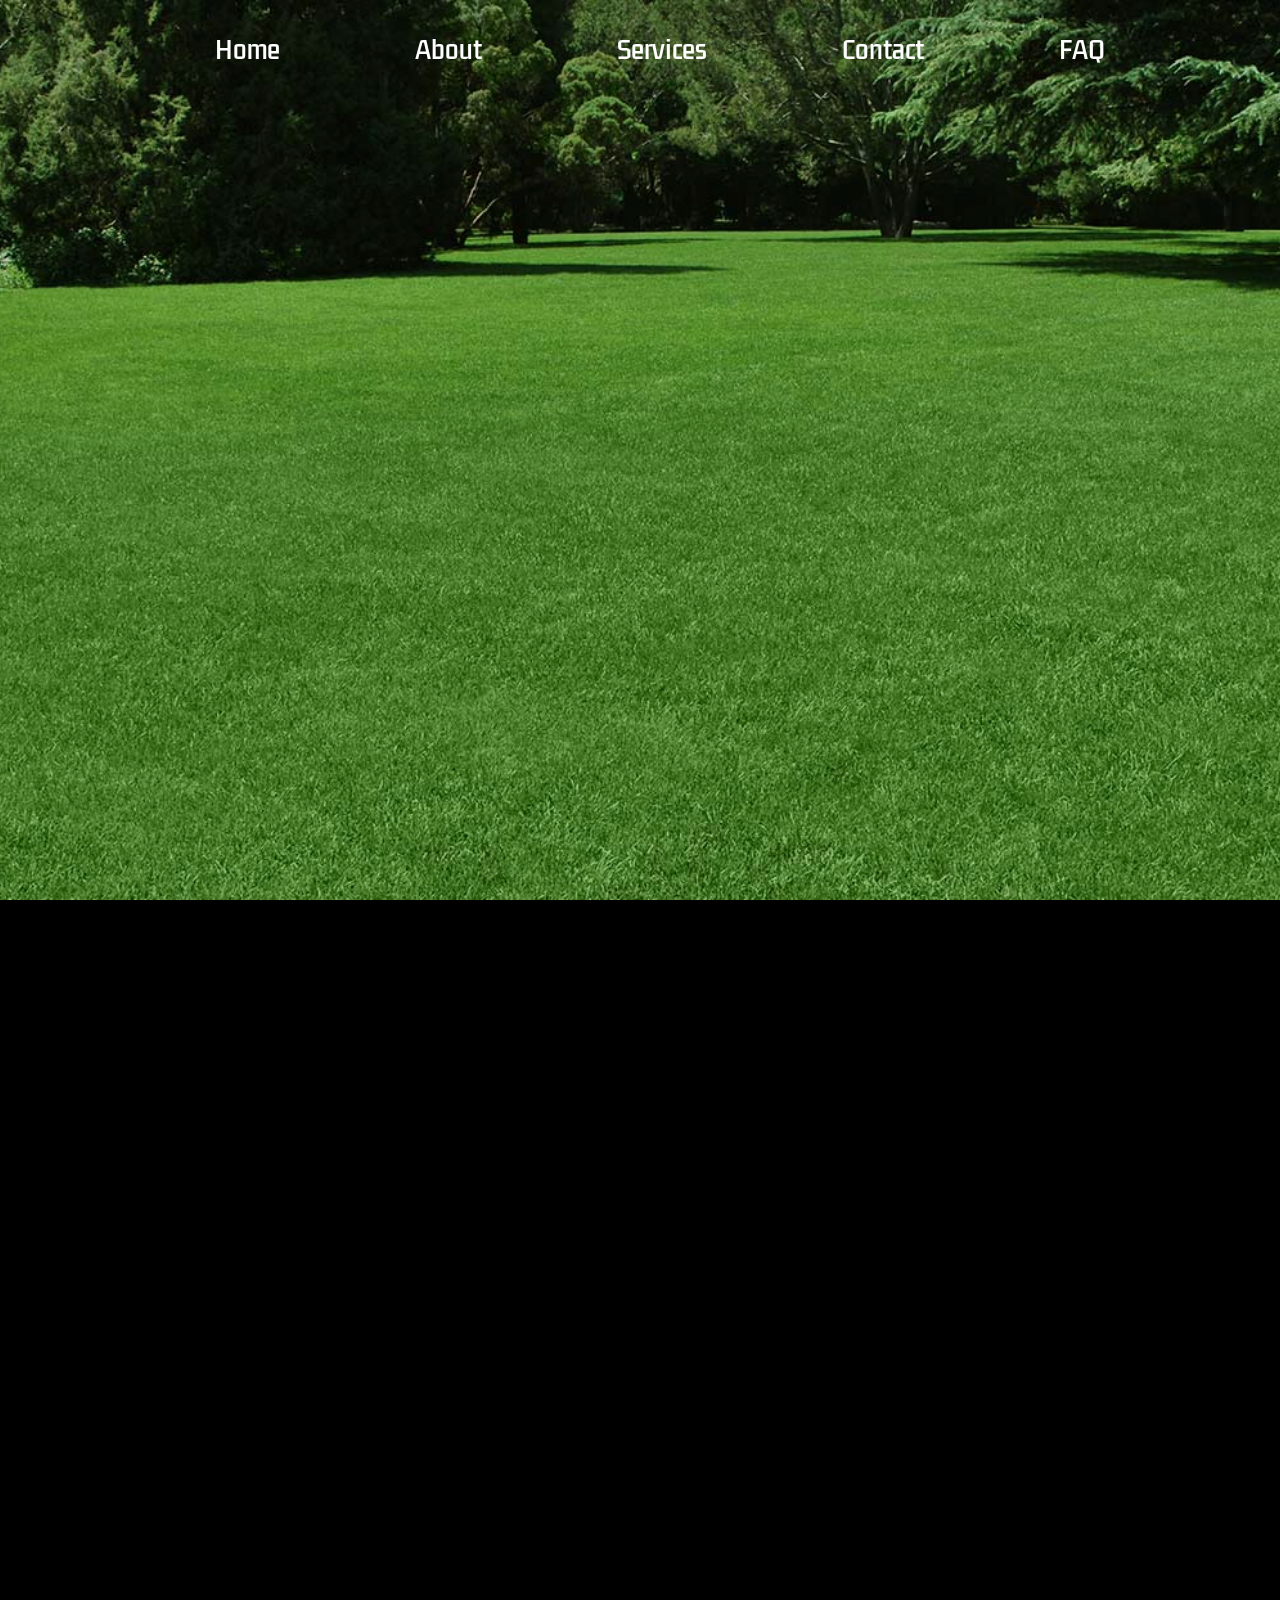
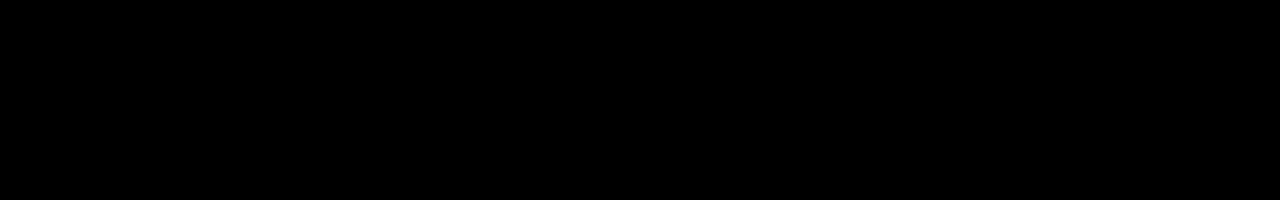
==== index.html @ 0451ad49 "I have added the base of everything." ====
<!DOCTYPE html>
<html lang="en">
<head>
    <meta charset="UTF-8">
    <meta name="viewport" content="width=device-width, initial-scale=1.0">
    <title>Blowey For Joey</title>
    <link rel="stylesheet" href="style.css">
    <link rel="preconnect" href="https://fonts.googleapis.com">
<link rel="preconnect" href="https://fonts.gstatic.com" crossorigin>
<link href="https://fonts.googleapis.com/css2?family=Kdam+Thmor+Pro&display=swap" rel="stylesheet">    
</head>
<body>
<div class="imageIndexContainerOne"></div>
<div class="pageOne">
<header>
    <ul>
        <li><a href="">Home</a></li>
        <li><a href="">About</a></li>
        <li><a href="">Services</a></li>
        <li><a href="">Contact</a></li>
        <li><a href="">FAQ</a></li>
    </ul>
</header>
    
<div class="sellerTextOne">
    
</div>

</div>
<div class="imageContainerTwo">

</div>


    <script src="script.js"></script>
</body>
</html>
---- style.css ----
*{
    margin: 0;
    font-size: 18px;
    box-sizing: border-box;
    font-family: "Kdam Thmor Pro", sans-serif;
    font-weight: 400;
    font-style: normal;
}
body{
    background-color: black;
}
header{
    max-width: 1200px;
    width: 1200px;
    margin: 0 auto;
    position: fixed;
    top: 0;
    left: 50%;
    transform: translate(-50%, 0%);
    background-color: transparent;
    height: 100px;
}
header > ul {
    display: flex;
    justify-content: space-evenly;
    align-items: center;
    height: 100%;
}
header ul li{
    list-style-type: none;
}
header ul li a{
    font-size: 1.35rem;
    color: white;
    text-decoration: none;
}
li:hover{
    scale: 1.03;
}
li a:hover{
    color: rgb(231, 231, 231);
    transform: scale(1.2);
}
.imageIndexContainerOne{
    height: 100vh;
    background-image: url(images/One.jpg);
    background-position: center;
    background-size: cover;
    background-attachment: fixed;
    filter: opacity(80%);
}
.imageContainerTwo{
    height: 100vh;
    width: 100%;
}

/* THIS NEXT PART IS FOR TH */
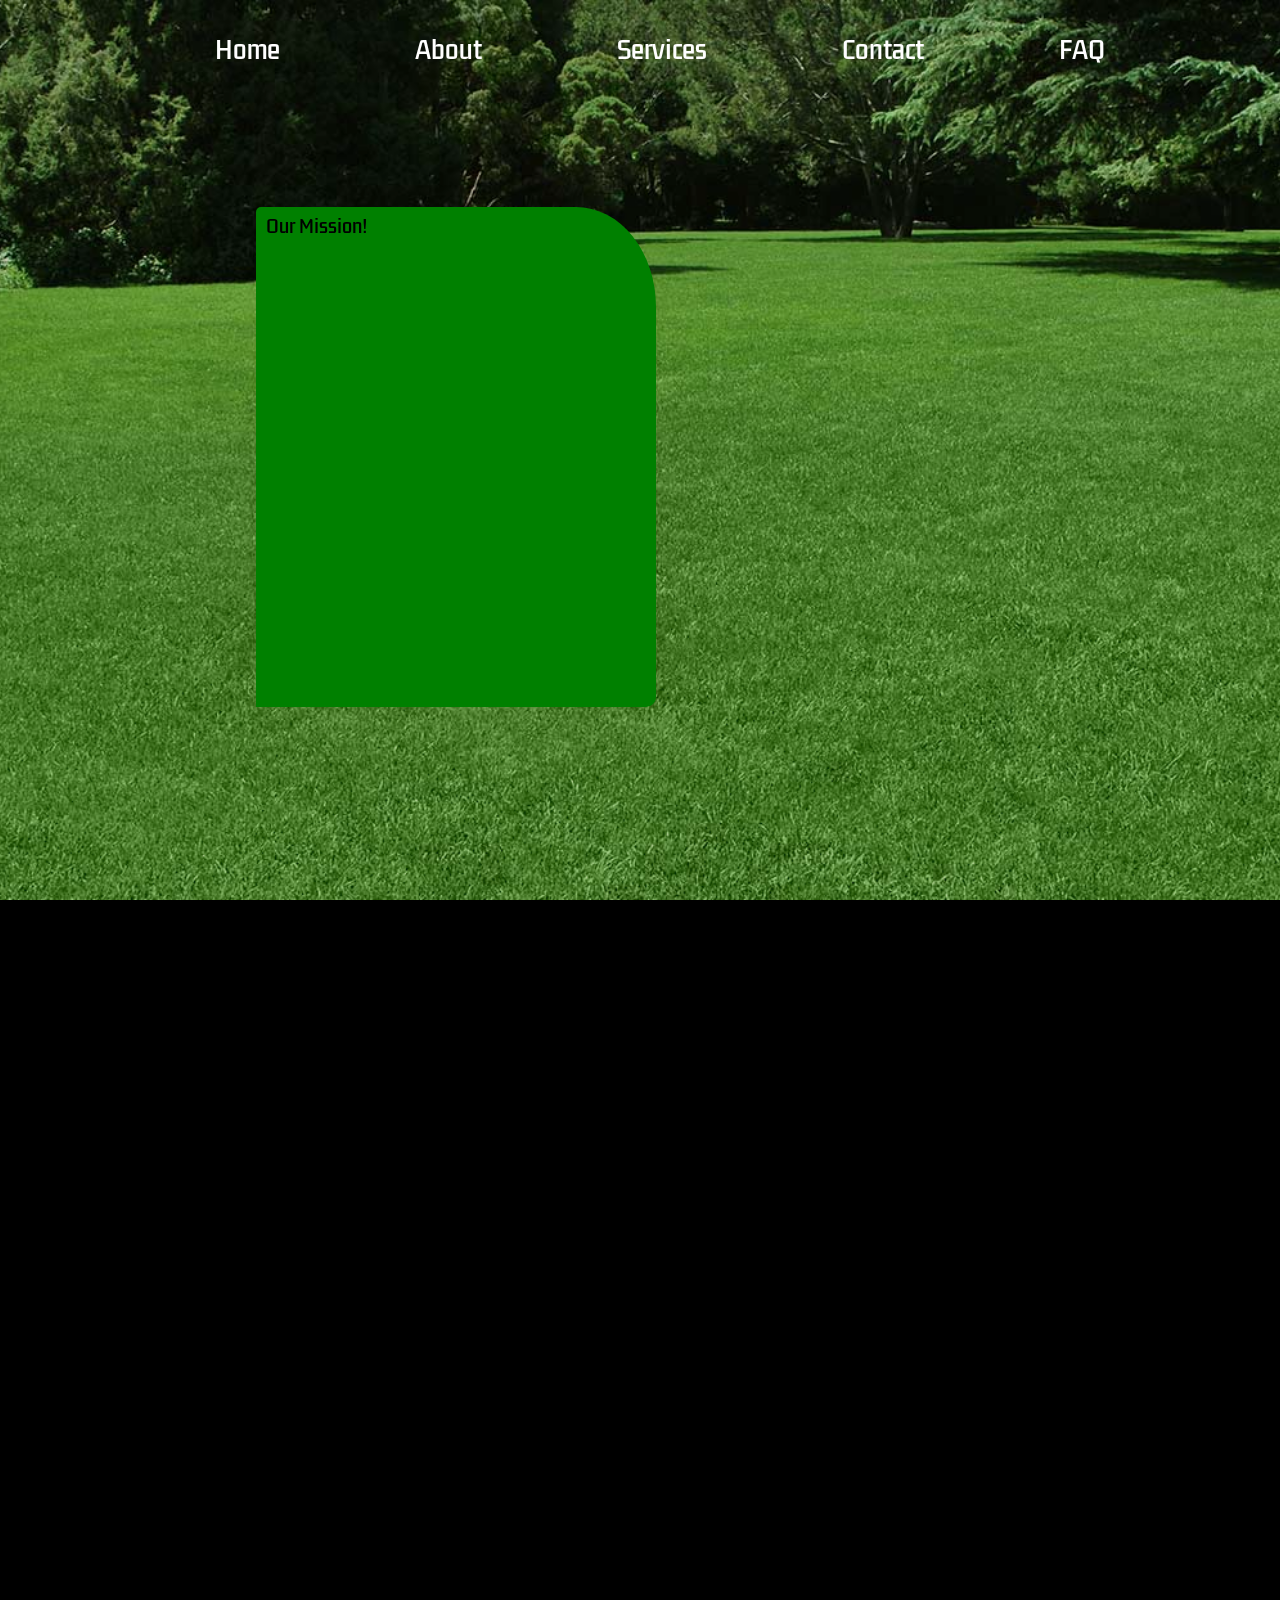
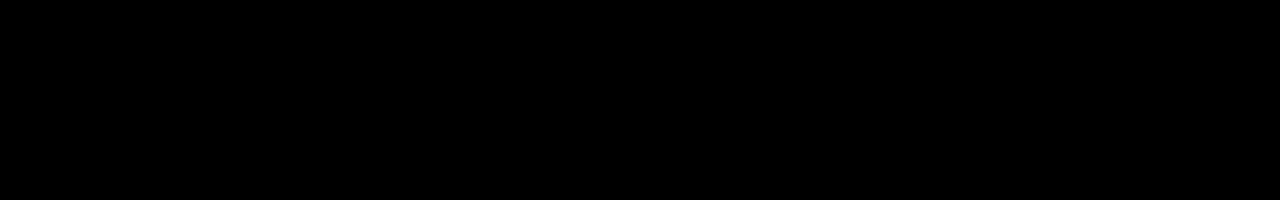
==== commit 2805d8e1: "Added More" ====
--- a/index.html
+++ b/index.html
@@ -3,29 +3,29 @@
 <head>
     <meta charset="UTF-8">
     <meta name="viewport" content="width=device-width, initial-scale=1.0">
-    <title>Blowey For Joey</title>
+    <title>Gardening </title>
     <link rel="stylesheet" href="style.css">
     <link rel="preconnect" href="https://fonts.googleapis.com">
 <link rel="preconnect" href="https://fonts.gstatic.com" crossorigin>
 <link href="https://fonts.googleapis.com/css2?family=Kdam+Thmor+Pro&display=swap" rel="stylesheet">    
 </head>
 <body>
-<div class="imageIndexContainerOne"></div>
+<div class="imageIndexContainerOne">
+
+</div>
 <div class="pageOne">
 <header>
     <ul>
         <li><a href="">Home</a></li>
-        <li><a href="">About</a></li>
-        <li><a href="">Services</a></li>
-        <li><a href="">Contact</a></li>
-        <li><a href="">FAQ</a></li>
+        <li><a href="about.html">About</a></li>
+        <li><a href="services.html">Services</a></li>
+        <li><a href="contact.html">Contact</a></li>
+        <li><a href="FAQ.html">FAQ</a></li>
     </ul>
 </header>
-    
-<div class="sellerTextOne">
-    
+<div class="ourMissionBox">
+    <h1>Our Mission!</h1>
 </div>
-
 </div>
 <div class="imageContainerTwo">
 
--- a/style.css
+++ b/style.css
@@ -8,6 +8,7 @@
 }
 body{
     background-color: black;
+    position: relative;
 }
 header{
     max-width: 1200px;
@@ -31,7 +32,7 @@
 }
 header ul li a{
     font-size: 1.35rem;
-    color: white;
+    color: rgb(255, 255, 255);
     text-decoration: none;
 }
 li:hover{
@@ -53,5 +54,26 @@
     height: 100vh;
     width: 100%;
 }
+.pageOne{
+    height: 100vh;
+    top: 0;
+    width: 100%;
+    position: absolute;
+}
+/* THIS NEXT PART IS FOR THE MISSION STATEMENT */
 
-/* THIS NEXT PART IS FOR TH */+.ourMissionBox{
+    height: 500px;
+    width: 400px;
+    background-color: green;
+    position: absolute;
+    top: 23%;
+    left: 20%;
+    border-top-left-radius: 5px;
+    border-top-right-radius: 20%;
+    border-bottom-left-radius: 0;
+    border-bottom-right-radius: 10px;
+}
+.ourMissionBox h1{
+    margin: 5px 0 0px 10px;
+}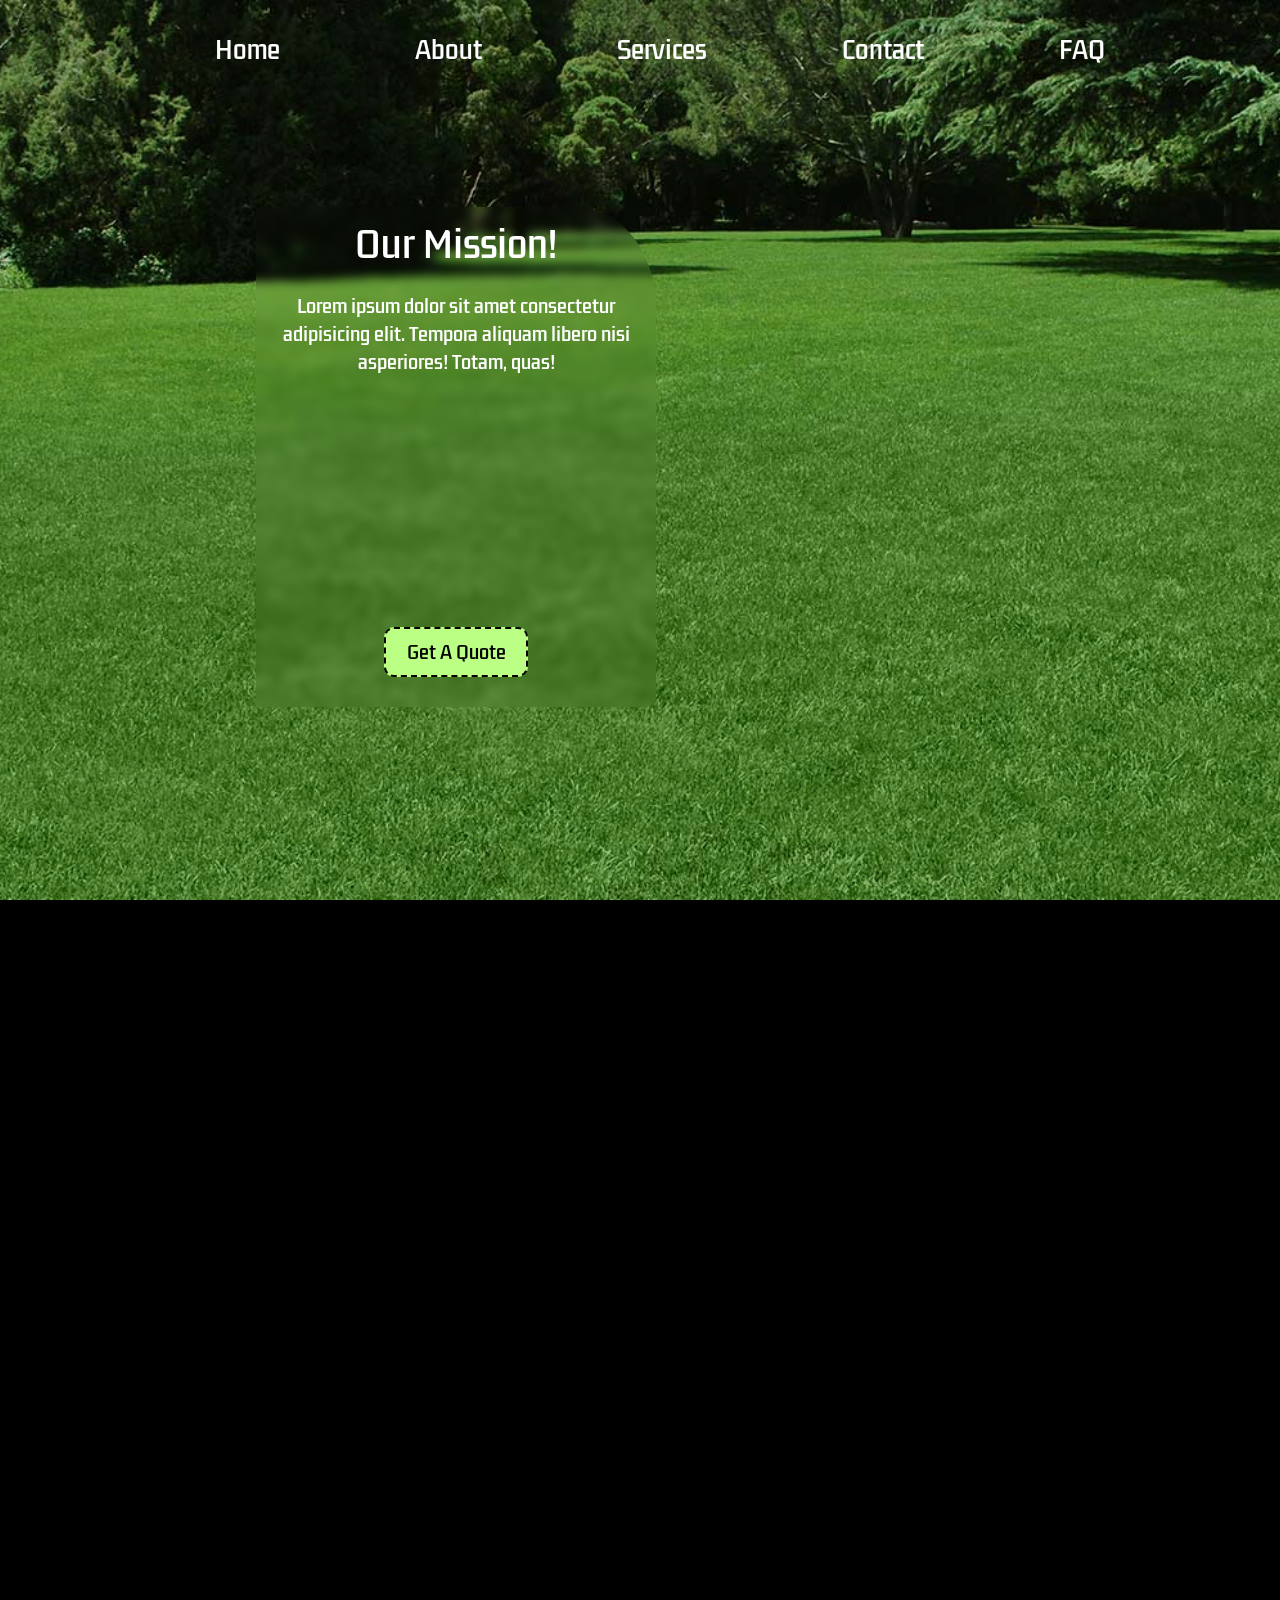
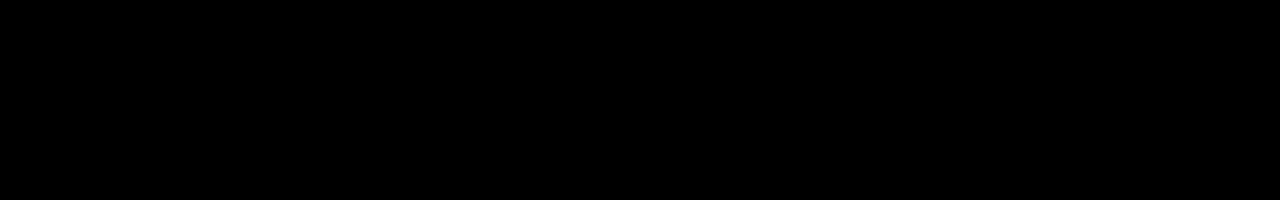
==== commit 75dc264e: "SOME DONE" ====
--- a/index.html
+++ b/index.html
@@ -3,8 +3,9 @@
 <head>
     <meta charset="UTF-8">
     <meta name="viewport" content="width=device-width, initial-scale=1.0">
-    <title>Gardening </title>
+    <title>Bubbles Landscaping</title>
     <link rel="stylesheet" href="style.css">
+    <link rel="stylesheet" href="https://fonts.googleapis.com/css2?family=Material+Symbols+Outlined:opsz,wght,FILL,GRAD@20..48,100..700,0..1,-50..200" />
     <link rel="preconnect" href="https://fonts.googleapis.com">
 <link rel="preconnect" href="https://fonts.gstatic.com" crossorigin>
 <link href="https://fonts.googleapis.com/css2?family=Kdam+Thmor+Pro&display=swap" rel="stylesheet">    
@@ -25,6 +26,21 @@
 </header>
 <div class="ourMissionBox">
     <h1>Our Mission!</h1>
+    <p class="missionStatement">Lorem ipsum dolor sit amet consectetur adipisicing elit. Tempora aliquam libero nisi asperiores! Totam, quas!</p>
+    <ul>
+    </ul>
+    <div class="serviceButtonContainer">
+        <a href="contact.html">
+            <button class="servicesButton" >
+                 <span class="disappear">Get A Quote</span>
+                 <span class="appear"><span class="material-symbols-outlined">
+                    arrow_forward
+                </span>
+            </span>
+        </button>
+    </a>
+    
+    </div>
 </div>
 </div>
 <div class="imageContainerTwo">
--- a/style.css
+++ b/style.css
@@ -65,7 +65,8 @@
 .ourMissionBox{
     height: 500px;
     width: 400px;
-    background-color: green;
+    backdrop-filter: blur(5px);
+    background-color: transparent;
     position: absolute;
     top: 23%;
     left: 20%;
@@ -73,7 +74,56 @@
     border-top-right-radius: 20%;
     border-bottom-left-radius: 0;
     border-bottom-right-radius: 10px;
+    text-align: center;
+    color: white;
+    
 }
 .ourMissionBox h1{
-    margin: 5px 0 0px 10px;
+    margin-top: 10px;
+    color: white;
+    font-size: 2rem;
+    padding-bottom: 20px;
+}
+.serviceButtonContainer{
+    transform: translate(-50%, -50%);
+    height: 50px;
+    width: 60%;
+    position: absolute;
+    top: 85%;
+    left: 50%;
+
+}
+.servicesButton{
+    width: 60%;
+    height: 50px;
+    position: absolute;
+    top: 90%;
+    background-color: rgb(187, 255, 132);
+    border: 2px dashed black;
+    border-radius: 10px;
+    cursor: pointer;
+    transform: translate(-50%, -50%);
+    transition: .25s;
+}
+.disappear{
+    transition: .25s;
+    transition-delay: 2s;
+}
+.appear{
+    transition: .25s;
+    transition-delay: 2s;
+}
+.servicesButton .appear{
+    display: none;
+    transition: .25s;
+}
+.serviceButtonContainer:hover .servicesButton{
+    background-color: rgb(236, 236, 236);
+    scale: 1.008;
+}
+.serviceButtonContainer:hover .disappear{
+    display: none;
+}
+.serviceButtonContainer:hover .appear{
+    display:block;
 }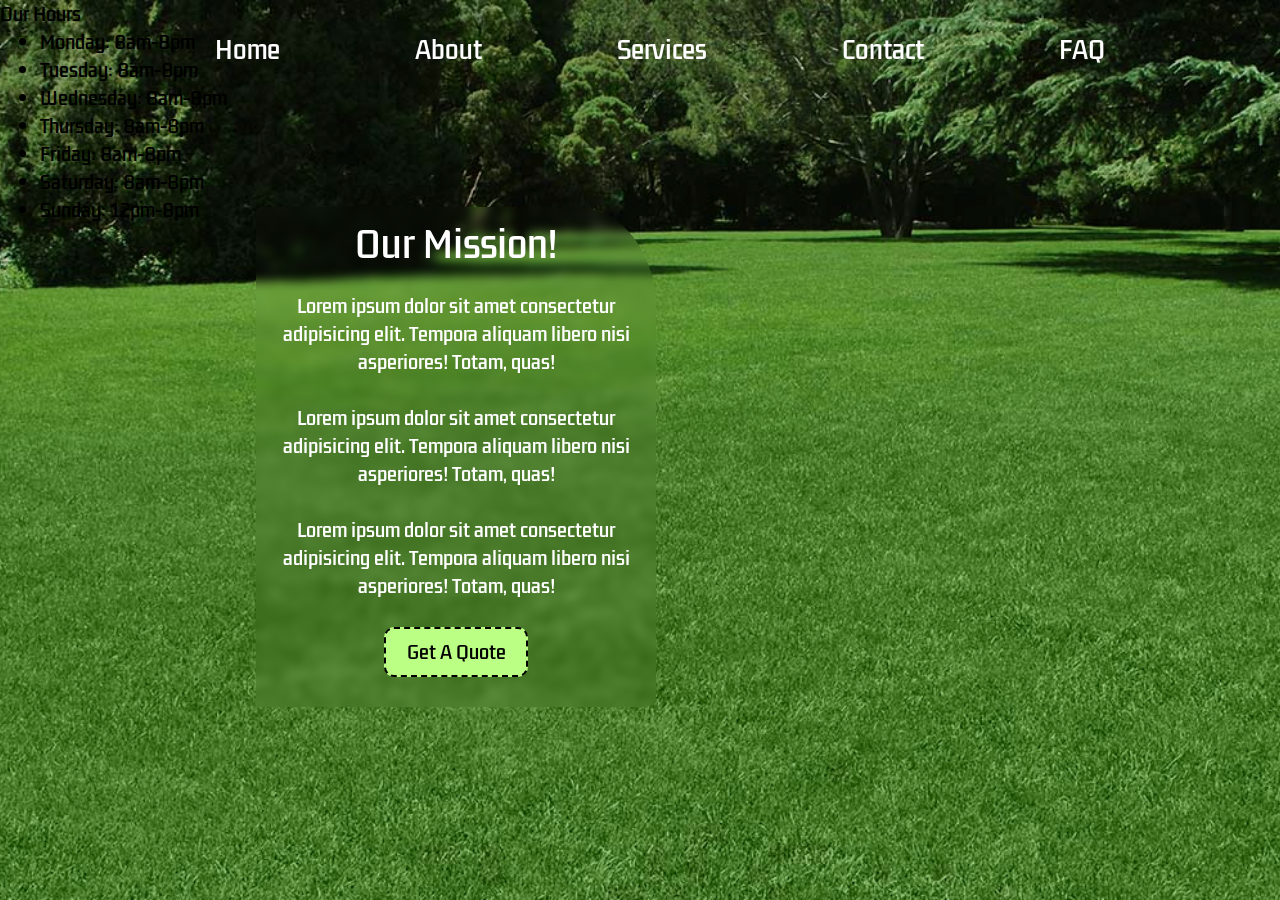
==== commit 801a26d1: "Update index.html" ====
--- a/index.html
+++ b/index.html
@@ -5,49 +5,68 @@
     <meta name="viewport" content="width=device-width, initial-scale=1.0">
     <title>Bubbles Landscaping</title>
     <link rel="stylesheet" href="style.css">
-    <link rel="stylesheet" href="https://fonts.googleapis.com/css2?family=Material+Symbols+Outlined:opsz,wght,FILL,GRAD@20..48,100..700,0..1,-50..200" />
+    <link rel="stylesheet"
+        href="https://fonts.googleapis.com/css2?family=Material+Symbols+Outlined:opsz,wght,FILL,GRAD@20..48,100..700,0..1,-50..200" />
     <link rel="preconnect" href="https://fonts.googleapis.com">
-<link rel="preconnect" href="https://fonts.gstatic.com" crossorigin>
-<link href="https://fonts.googleapis.com/css2?family=Kdam+Thmor+Pro&display=swap" rel="stylesheet">    
+    <link rel="preconnect" href="https://fonts.gstatic.com" crossorigin>
+    <link href="https://fonts.googleapis.com/css2?family=Kdam+Thmor+Pro&display=swap" rel="stylesheet">
 </head>
+
 <body>
-<div class="imageIndexContainerOne">
+    <div class="imageIndexContainerOne">
 
-</div>
-<div class="pageOne">
-<header>
-    <ul>
-        <li><a href="">Home</a></li>
-        <li><a href="about.html">About</a></li>
-        <li><a href="services.html">Services</a></li>
-        <li><a href="contact.html">Contact</a></li>
-        <li><a href="FAQ.html">FAQ</a></li>
-    </ul>
-</header>
-<div class="ourMissionBox">
-    <h1>Our Mission!</h1>
-    <p class="missionStatement">Lorem ipsum dolor sit amet consectetur adipisicing elit. Tempora aliquam libero nisi asperiores! Totam, quas!</p>
-    <ul>
-    </ul>
-    <div class="serviceButtonContainer">
-        <a href="contact.html">
-            <button class="servicesButton" >
-                 <span class="disappear">Get A Quote</span>
-                 <span class="appear"><span class="material-symbols-outlined">
-                    arrow_forward
-                </span>
-            </span>
-        </button>
-    </a>
-    
     </div>
-</div>
-</div>
-<div class="imageContainerTwo">
+    <div class="pageOne">
+        <header>
+            <ul>
+                <li><a href="">Home</a></li>
+                <li><a href="about.html">About</a></li>
+                <li><a href="services.html">Services</a></li>
+                <li><a href="contact.html">Contact</a></li>
+                <li><a href="FAQ.html">FAQ</a></li>
+            </ul>
+        </header>
+        <div class="ourMissionBox">
+            <h1>Our Mission!</h1>
+            <p class="missionStatement">Lorem ipsum dolor sit amet consectetur adipisicing elit. Tempora aliquam libero
+                nisi asperiores! Totam, quas!</p>
+            <br>
+            <p class="missionStatement">Lorem ipsum dolor sit amet consectetur adipisicing elit. Tempora aliquam libero
+                nisi asperiores! Totam, quas!</p>
+            <br>
+            <p class="missionStatement">Lorem ipsum dolor sit amet consectetur adipisicing elit. Tempora aliquam libero
+                nisi asperiores! Totam, quas!</p>
+            <ul>
+            </ul>
+            <div class="serviceButtonContainer">
+                <a href="contact.html">
+                    <button class="servicesButton">
+                        <span class="disappear">Get A Quote</span>
+                        <span class="appear"><span class="material-symbols-outlined">
+                                arrow_forward
+                            </span>
+                        </span>
+                    </button>
+                </a>
+            </div>
+        </div>
+        <div class="hoursBox">
+            <h2>Our Hours</h2>
+            <ul>
+                <li>Monday: 8am-8pm</li>
+                <li>Tuesday: 8am-8pm</li>
+                <li>Wednesday: 8am-8pm</li>
+                <li>Thursday: 8am-8pm</li>
+                <li>Friday: 8am-8pm</li>
+                <li>Saturday: 8am-8pm</li>
+                <li>Sunday: 12pm-8pm</li>
+            </ul>
+        </div>
+    </div>
 
-</div>
 
 
     <script src="script.js"></script>
 </body>
-</html>+
+</html>
--- a/style.css
+++ b/style.css
@@ -126,4 +126,59 @@
 }
 .serviceButtonContainer:hover .appear{
     display:block;
-}+}
+/* END OF HOME PAGE CODE */
+
+/* ABOUT PAGE CODE */
+.aboutImageContainerOne{
+    height: 50vh;
+    width: 100%;
+    background-image: url(images/yard.jpg);
+    background-repeat: no-repeat;
+    background-size: cover;
+    background-position-y: 30%;
+    filter: opacity(60%);
+}
+.aboutUsTopText{
+    color: white;
+    font-size: 2.5rem;
+    position: absolute;
+    top: 25%;
+    left: 50%;
+    transform: translate(-50%, -50%);
+}
+.aboutUsParagraph{
+    max-width: 1500px;
+    margin: 0 auto;
+    background-color: white;
+    height: 50vh;
+    padding-top: 10px;
+    padding-right: 10px;
+    padding-left: 10px;
+}
+.aboutUsParagraph:first-letter{
+    float: left;
+    font-size: 5em;
+    line-height: 0.5em;
+    padding-bottom: 0.05em;
+    padding-top: 0.26em;
+}
+/* END OF ABOUT PAGE */
+
+/* START OF SERVICES PAGE */ 
+
+.servicesImageContainerOne{
+    height: 100vh;
+    background-image: url(images/landscaper.jpg);
+    background-size: cover;
+    background-position-y: 65%;
+    filter: opacity(50%);
+}
+.topServiceText{
+    position: absolute;
+    color: white;
+    font-size: 2rem;
+    top: 25%;
+    left: 50%;
+    transform: translate(-50%, -50%);
+}
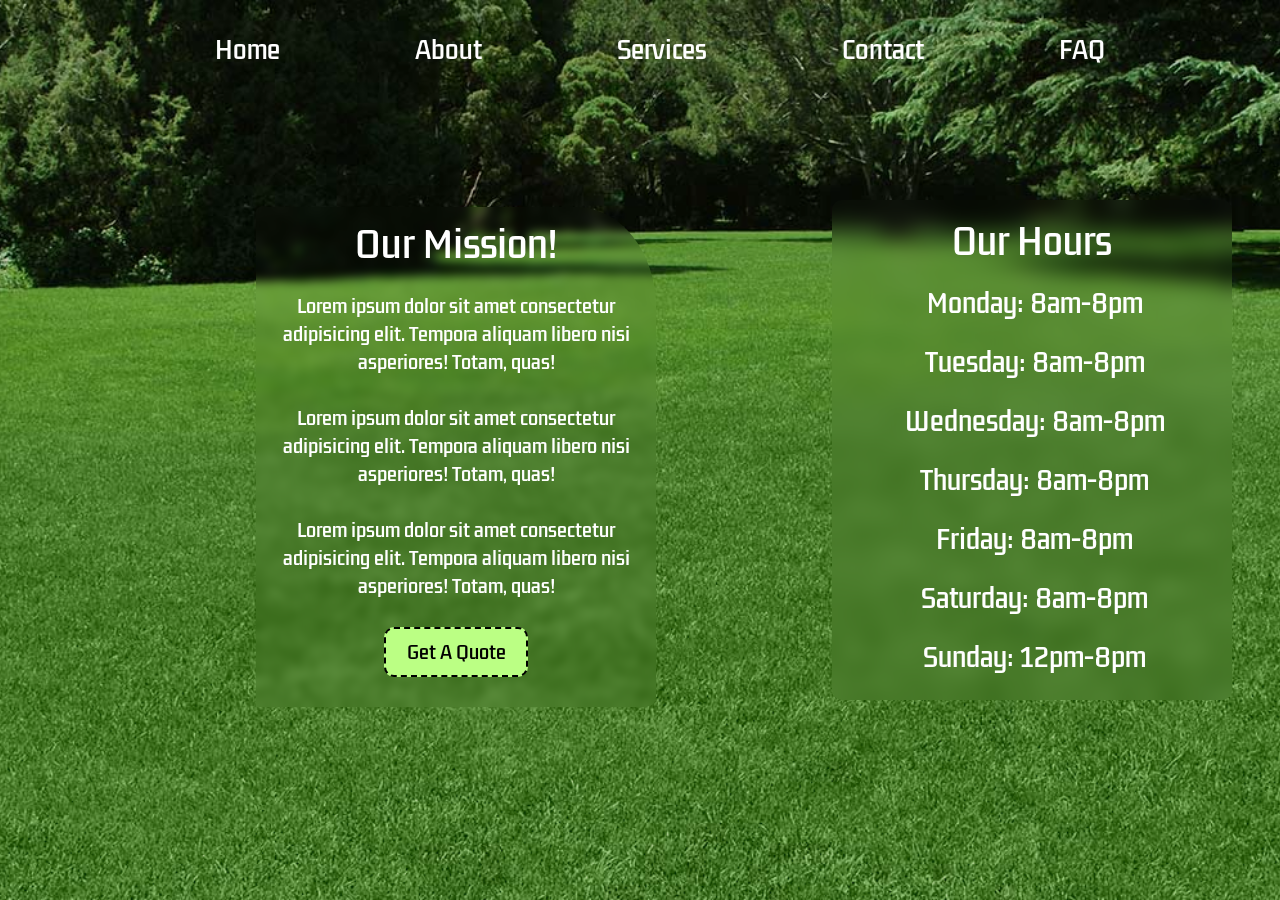
==== commit a29ef1ad: "Update index.html" ====
--- a/index.html
+++ b/index.html
@@ -1,5 +1,6 @@
 <!DOCTYPE html>
 <html lang="en">
+
 <head>
     <meta charset="UTF-8">
     <meta name="viewport" content="width=device-width, initial-scale=1.0">
@@ -28,13 +29,16 @@
         </header>
         <div class="ourMissionBox">
             <h1>Our Mission!</h1>
-            <p class="missionStatement">Lorem ipsum dolor sit amet consectetur adipisicing elit. Tempora aliquam libero
+            <p class="missionStatement">Lorem ipsum dolor sit amet consectetur adipisicing elit. Tempora aliquam
+                libero
                 nisi asperiores! Totam, quas!</p>
             <br>
-            <p class="missionStatement">Lorem ipsum dolor sit amet consectetur adipisicing elit. Tempora aliquam libero
+            <p class="missionStatement">Lorem ipsum dolor sit amet consectetur adipisicing elit. Tempora aliquam
+                libero
                 nisi asperiores! Totam, quas!</p>
             <br>
-            <p class="missionStatement">Lorem ipsum dolor sit amet consectetur adipisicing elit. Tempora aliquam libero
+            <p class="missionStatement">Lorem ipsum dolor sit amet consectetur adipisicing elit. Tempora aliquam
+                libero
                 nisi asperiores! Totam, quas!</p>
             <ul>
             </ul>
--- a/style.css
+++ b/style.css
@@ -61,7 +61,35 @@
     position: absolute;
 }
 /* THIS NEXT PART IS FOR THE MISSION STATEMENT */
-
+.hoursBox{
+    width: 400px;
+    height: 500px;
+    background-color: transparent;
+    backdrop-filter: blur(10px);
+    position: absolute;
+    top: 50%;
+    left: 65%;
+    transform: translate(0%, -50%);
+    text-align: center;
+    border-radius: 10px;
+    transition: .3s;
+}
+
+.hoursBox h2{
+    margin-top: 15px;
+    color: white;
+    font-size: 35px;
+}
+.hoursBox li:nth-child(1){
+    margin-top: 15px;
+}
+.hoursBox li{
+    list-style-type: none;
+    font-size: 25px;
+    margin-right: 35px;
+    margin-bottom: 20px;
+    color: white;
+}
 .ourMissionBox{
     height: 500px;
     width: 400px;
